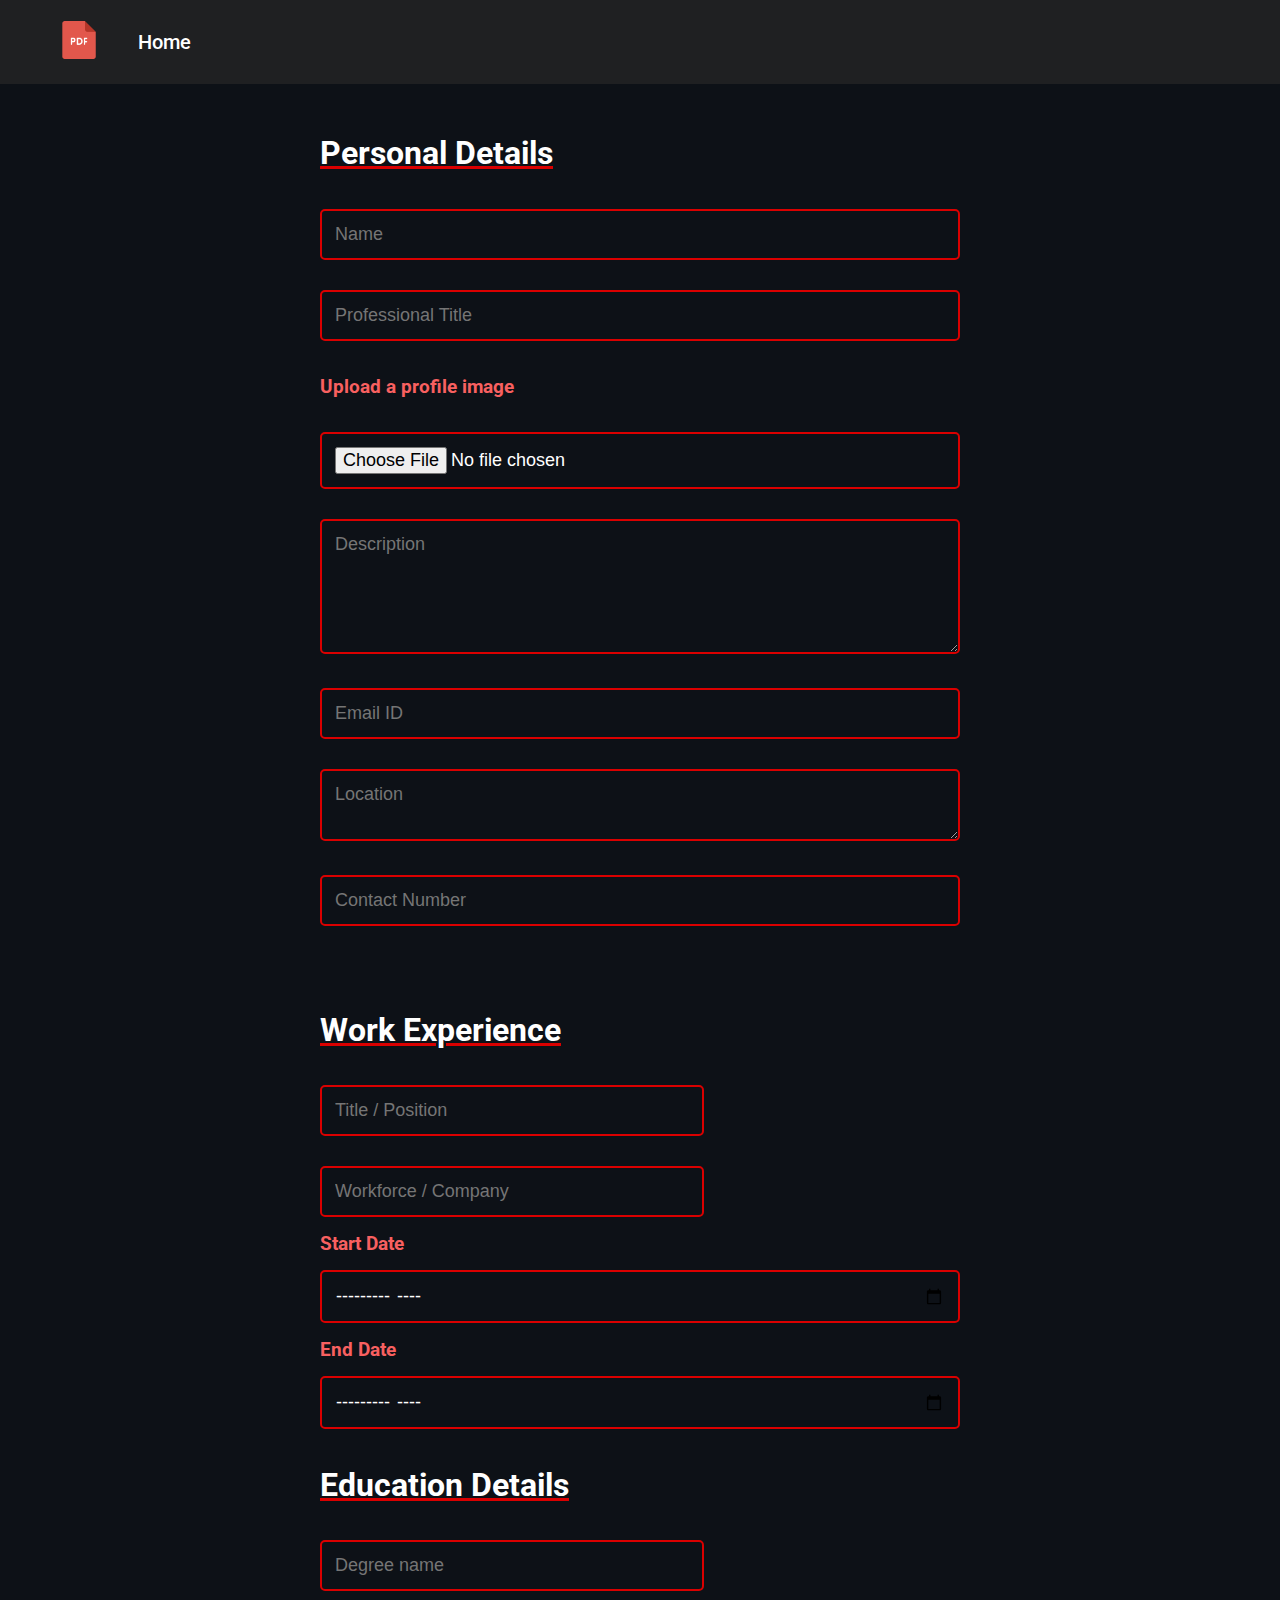
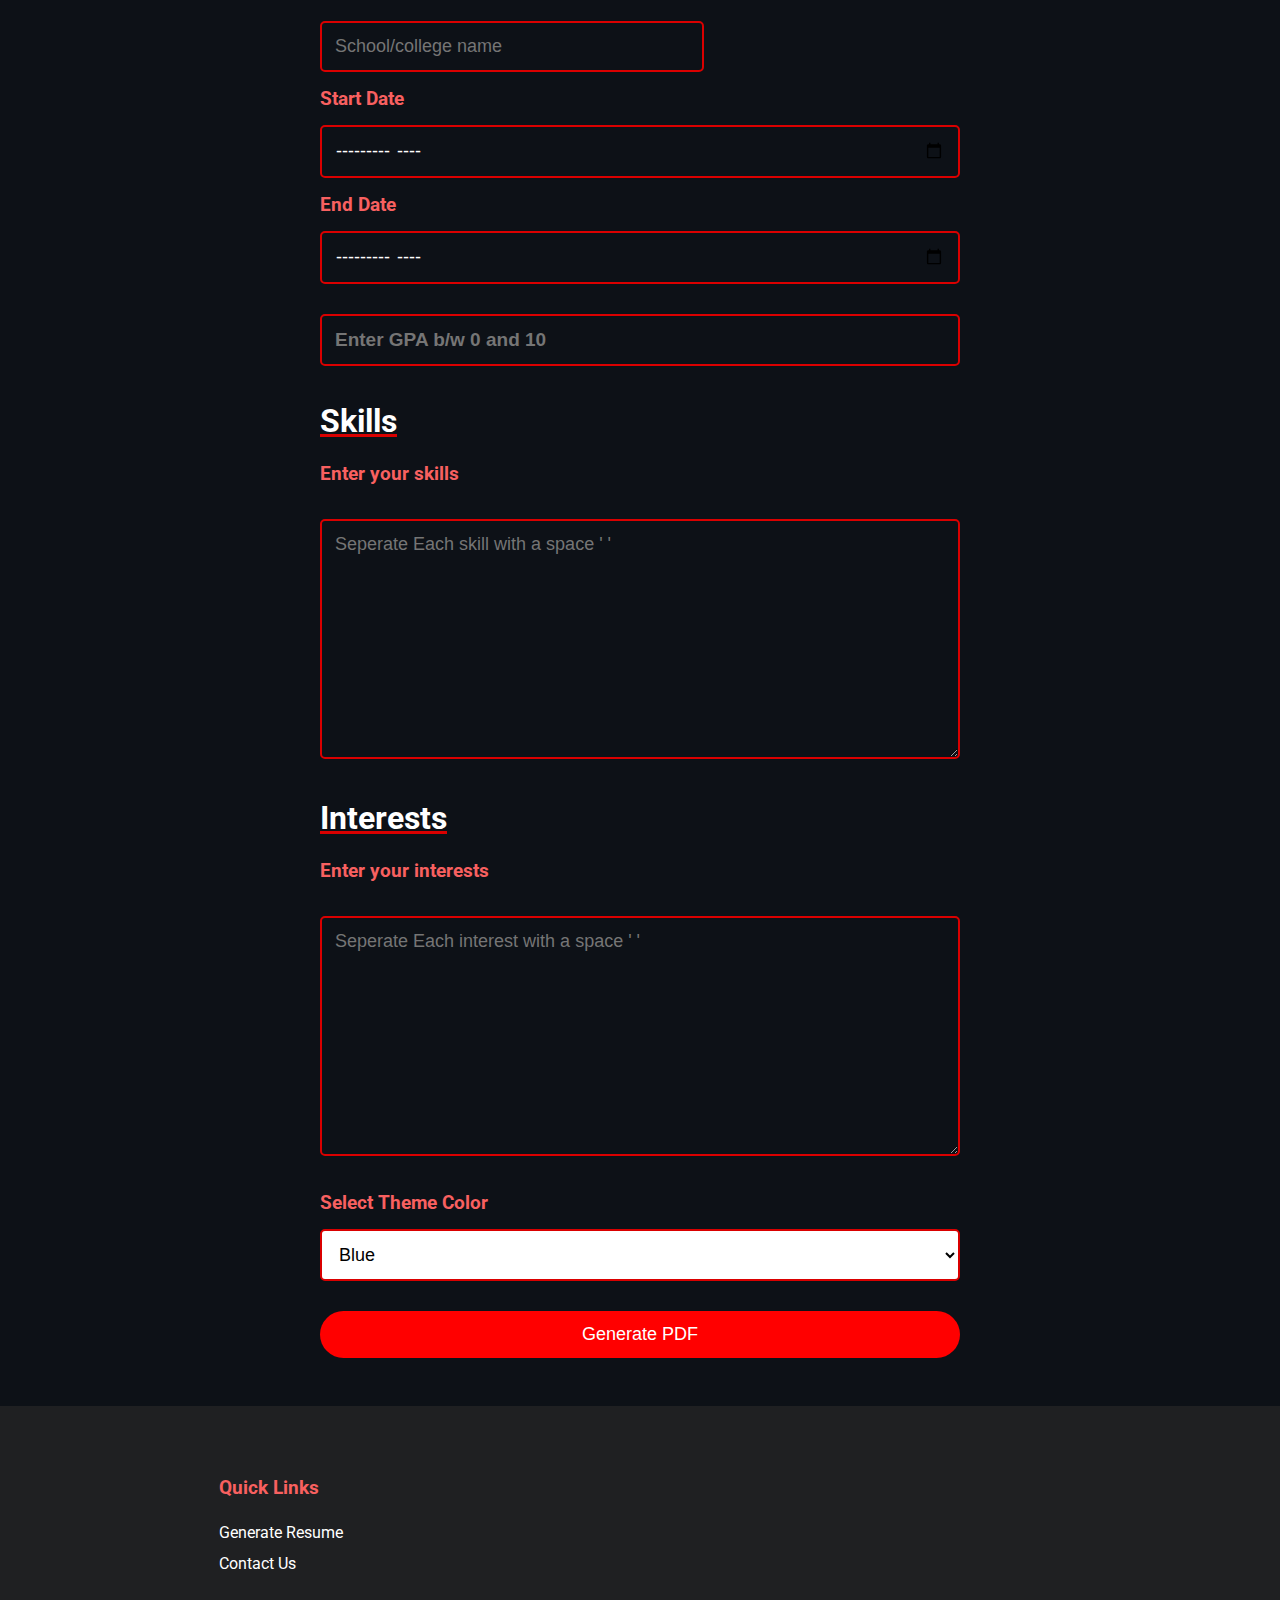
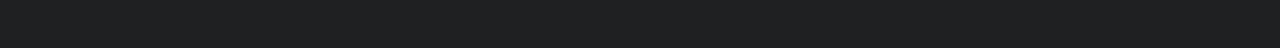
==== form.html @ a31ad81c "Add files via upload" ====
<!DOCTYPE html>
<html lang="en">

<head>
    <meta charset="UTF-8">
    <meta http-equiv="X-UA-Compatible" content="IE=edge">
    <meta name="viewport" content="width=device-width, initial-scale=1.0">
    <link rel="shortcut icon" href="images/logo.png" type="image/png">
    <link rel="stylesheet" href="css/style.css">

    <title>Resume Generator | Input Form</title>
</head>

<body>
    <!-- Navbar -->
    <nav>
        <ul class="navbar">
            <a href="index.html">
                <img src="images/logo.png" alt="logo-pdf-generator" class="nav__logo">
            </a>
            <li><a href="index.html"> Home </a></li>
        </ul>
    </nav>
    <main style="margin-top:100px">
        <!-- Introduction -->
        <div id="intro">
            <h1>Personal Details</h1>
            <input id="name" type="text" placeholder="Name">
            <input id="professionalTitle" type="text" placeholder="Professional Title">
            <p class="label__txt">Upload a profile image</p>
            <input type="file" name="file" id="file">
            <textarea name="description" id="description" cols="50" rows="5" placeholder="Description"></textarea>
            <input type="email" name="email" id="email" placeholder="Email ID">
            <textarea name="location" id="location" cols="30" rows="2" placeholder="Location"></textarea>
            <input type="tel" name="contactNo" id="contactNo" placeholder="Contact Number">

        </div>

        <!-- Work Experience Section -->
        <h1>Work Experience</h1>
        <div action="" class="work__exp">
            <input id="position" type="text" class="text__inp" placeholder="Title / Position">
            <input id="company" type="text" class="text__inp" placeholder="Workforce / Company">
            <br>
            <label class="label__txt" for="workStartDate">Start Date</label>
            <input id="workStartDate" type="month">

            <label class="label__txt" for="workEndDate">End Date</label>
            <input id="workEndDate" type="month">
            <br>
            <!-- Education details Section -->
            <h1>Education Details</h1>
            <input id="degree" type="text" class="text__inp" placeholder="Degree name">
            <input id="institution" type="text" class="text__inp" placeholder="School/college name">
            <br>
            <!-- <input id="Degree" type="text" class="text__inp" placeholder="Degree name">
            <input id="Instituion" type="text" class="text__inp" placeholder="School/college name">
            <br> -->
            <label class="label__txt" for="edStartDate">Start Date</label>
            <input id="edStartDate" type="month">

            <label class="label__txt" for="edEndDate">End Date</label>
            <input id="edEndDate" type="month">

            <input id="GPA" class="label__txt" placeholder="Enter GPA b/w 0 and 10">
            <br>


            <!-- Skills  -->
            <h1>Skills</h1>
            <div id="skills_form" class="text-area">
                <p class="label__txt">Enter your skills</p>
                <p><textarea name="Enter Skills" class="input-area" id="user_skills_input" cols="40" rows="10" required
                        placeholder="Seperate Each skill with a space ' ' "></textarea></p>
            </div>

            <!-- Interests -->
            <div id="interestSection">

                <h1>Interests</h1>
                <p class="label__txt">Enter your interests</p>
                <p> <textarea name="Interests" id="user_interests_input" class="input-area" cols="40" rows="10" required
                        placeholder="Seperate Each interest with a space ' ' "></textarea> </p>
            </div>

            <!-- Theme Selection -->
            <label class="label__txt" for="startDate">Select Theme Color </label>

            <select name="color" id="color">
                <option value="Yellow">Yellow</option>
                <option value="Blue" selected>Blue</option>
                <option value="Green">Green</option>
            </select>

            <a href="thanks.html">
                <input type="button" id="submitBtn" class="generate-btn" value="Generate PDF"
                    onclick="generateResume()">
            </a>
        </div>
    </main>
    <footer>
        <div class="quickLinks">
            <h3>Quick Links</h3>
            <ul>
                <li><a href="index.html">Generate Resume</a></li>
                <li><a href="contact.html">Contact Us</a> </li>
            </ul>
        </div>
    </footer>

    <script src="js/index.js"></script>


</body>

</html>
---- css/style.css ----
@import url("https://fonts.googleapis.com/css2?family=Roboto:wght@400;500;700&display=swap");

:root {
  --dark-black: #0d1117;
  --light-black: #1f2022;
  --grey: #8b949e;
  --light-red: rgb(248, 96, 96);
}

* {
  box-sizing: border-box;
}

a {
  text-decoration: none;
  color: white;
}

body {
  margin: 0;
  padding: 0;
  background-color: var(--dark-black);
  color: white;
  font-family: "Roboto", sans-serif;
}

h1 {
  text-decoration: underline;
  text-decoration-color: #da0000;
}

/* NAVBAR */
nav {
  position: fixed;
  width: 100%;
  top: 0;
  background-color: var(--light-black);
}

.navbar {
  margin: 0;
  display: flex;
  align-items: center;
}

.navbar li {
  list-style-type: none;
  padding: 30px 20px;
}

ul.navbar a {
  font-weight: 500;
  color: white;
  font-size: 20px;
}

.nav__logo {
  width: 78px;
  height: 78px;
  padding: 20px 20px;
}

/* HOMEPAGE */
#banner {
  width: 100%;
  height: 90%;
  display: flex;
}

.banner-div {
  width: 50%;
  margin-right: 4%;
}

.img-container {
  padding: 7% 4%;
}

.heading {
  margin: 17% 0 4%;
  font-size: 50px;
  color: white;
}

.generate-btn {
  outline: none;
  background: red;
  border: none;
  padding: 13px 22px;
  border-radius: 25px;
  cursor: pointer;
}

.generate-btn a {
  color: white;
  text-decoration: none;
  font-size: 20px;
}

.generate-btn-outline {
  background: transparent;
  padding: 7px 12px;
  color: red;
  border: 3px solid red;
  border-radius: 25px;
}

.generateBtn__text {
  font-weight: 700;
}

/* INPUT FORM */
main {
  padding: 1% 25%;
}

#intro {
  margin-bottom: 70px;
}

input,
textarea,
select {
  color: white;
  font-family: Helvetica, Arial, sans-serif;
  font-weight: 500;
  font-size: 18px;
  border-radius: 5px;
  background-color: transparent;
  border: 2px solid #da0000;
  transition: all 0.3s;
  padding: 13px;
  margin: 15px 0;
  width: 100%;
  box-sizing: border-box;
  outline: 0;
}

select {
  background: white;
  color: black;
}

.text__inp {
  width: 60%;
}

.label__txt {
  font-size: 19px;
  font-weight: bold;
  color: var(--light-red);
}

/* CONTACT */
.contactForm form {
  max-width: 420px;
  margin: 20px auto;
}

.contactForm h1 {
  text-align: center;
  font-family: "Lucida Sans", "Lucida Sans Regular", "Lucida Grande",
    "Lucida Sans Unicode", Geneva, Verdana, sans-serif;
  margin: 50px auto 10px;
  color: white;
  text-decoration: none;
}

.contactForm .feedback-input {
  color: white;
  font-family: Helvetica, Arial, sans-serif;
  font-weight: 500;
  font-size: 18px;
  border-radius: 5px;
  line-height: 22px;
  background-color: transparent;
  border: 2px solid #da0000;
  transition: all 0.3s;
  padding: 13px;
  margin-bottom: 15px;
  width: 100%;
  box-sizing: border-box;
  outline: 0;
}

.contactForm .feedback-input:focus {
  border: 2px solid #dd0000;
}

.contactForm textarea {
  height: 150px;
  line-height: 150%;
  resize: vertical;
}

.contactForm [type="submit"] {
  font-family: "Montserrat", Arial, Helvetica, sans-serif;
  width: 100%;
  background: #da0000;
  border-radius: 5px;
  border: 0;
  cursor: pointer;
  color: white;
  font-size: 24px;
  padding-top: 10px;
  padding-bottom: 10px;
  transition: all 0.3s;
  margin-top: -4px;
  font-weight: 700;
}

.contactForm [type="submit"]:hover {
  background: #db0000;
}

footer {
  width: 100%;
  background: var(--light-black);
  padding: 2% 15%;
  color: white;
  margin-top: 20px;
  display: flex;
  flex-direction: row;
}

footer ul {
  padding: 0;
}

footer li {
  list-style-type: none;
  padding: 2% 0;
}

footer a:hover {
  color: var(--light-red);
}

footer div {
  width: 33%;
  margin: 3%;
}

.copyright {
  border-right: none;
}

footer p {
  margin: 5px 0;
}

footer h3 {
  color: var(--light-red);
}

/* About */
.flexc {
  display: flex;
  margin: 0 50px;
  background-color: rgb(10, 9, 9);
}

.flexc > div {
  display: flex;
  flex-direction: column;
  justify-content: center;
  align-items: center;
  background-color: #f1f1f1;
  border-radius: 25px;
  color: rgb(116, 109, 109);
  margin: 10px;
  padding: 70px 40px;
  width: 100px;
  font-size: 20px;
}
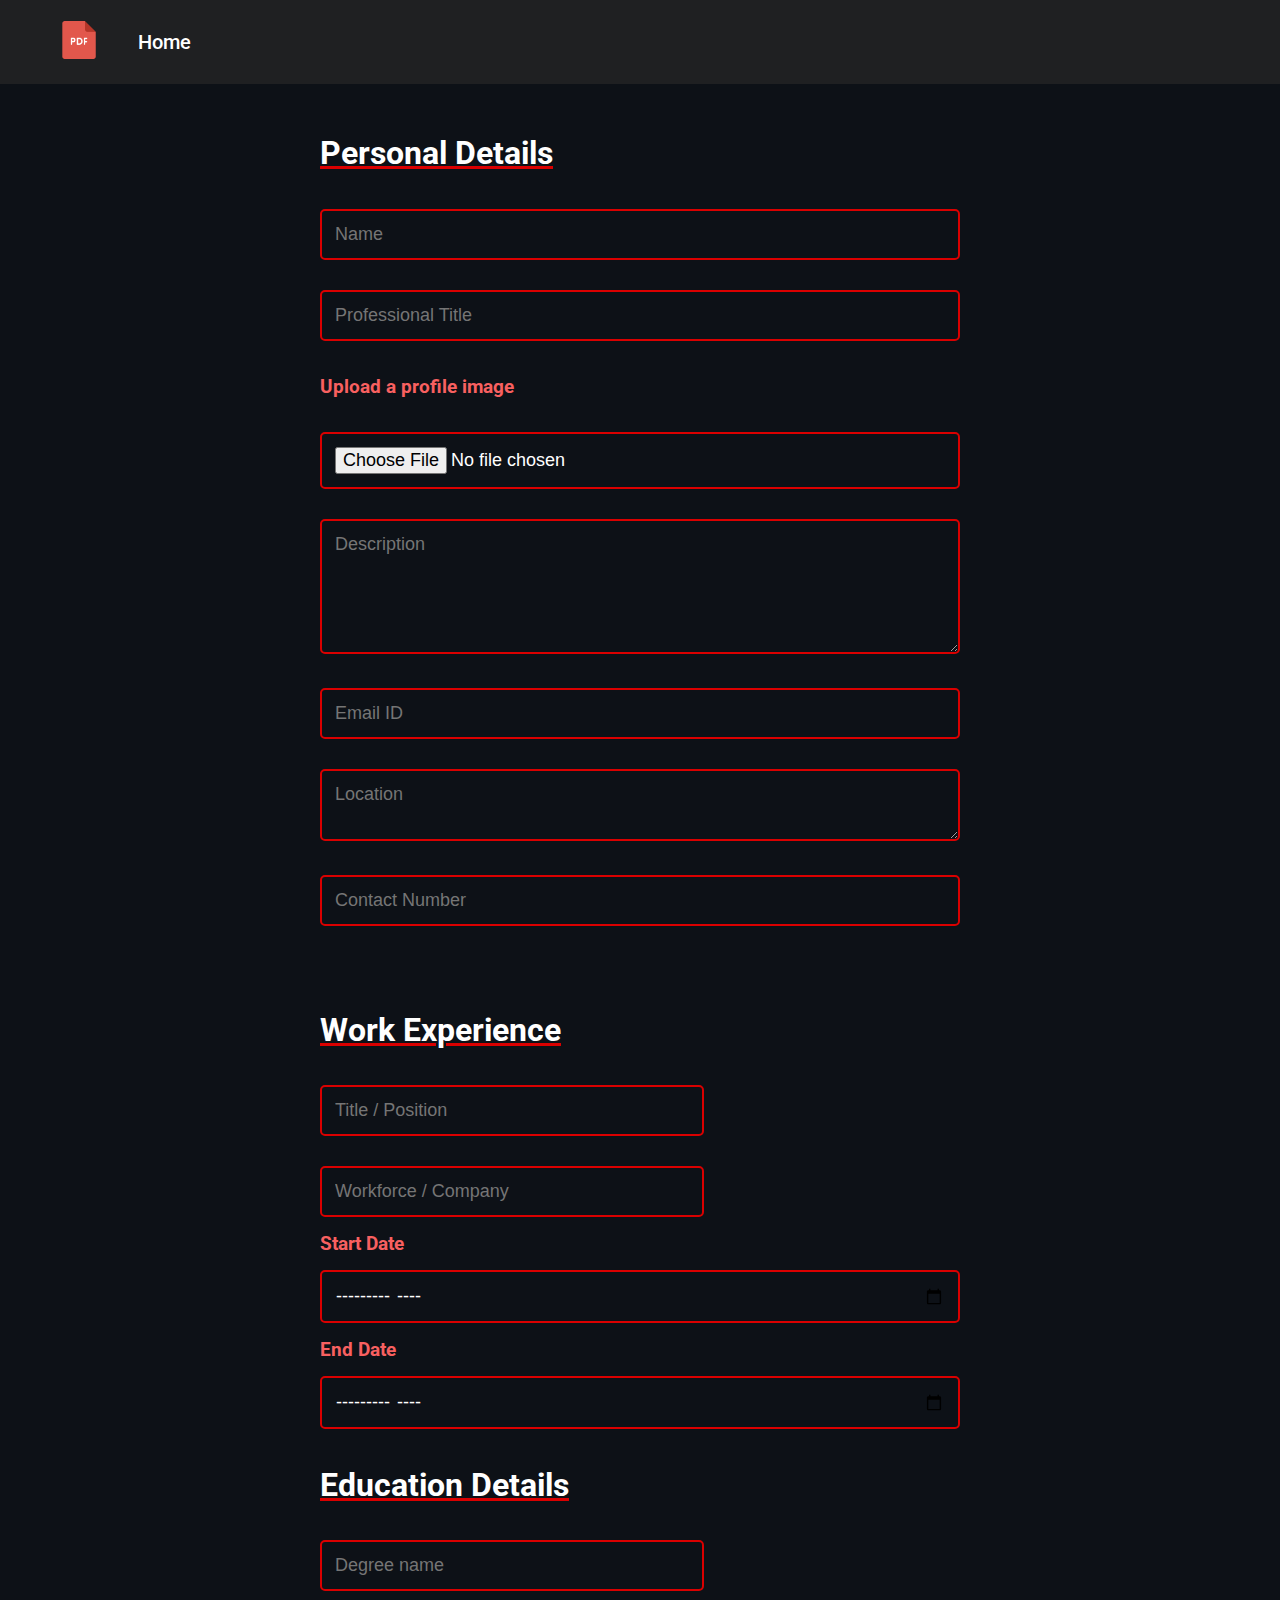
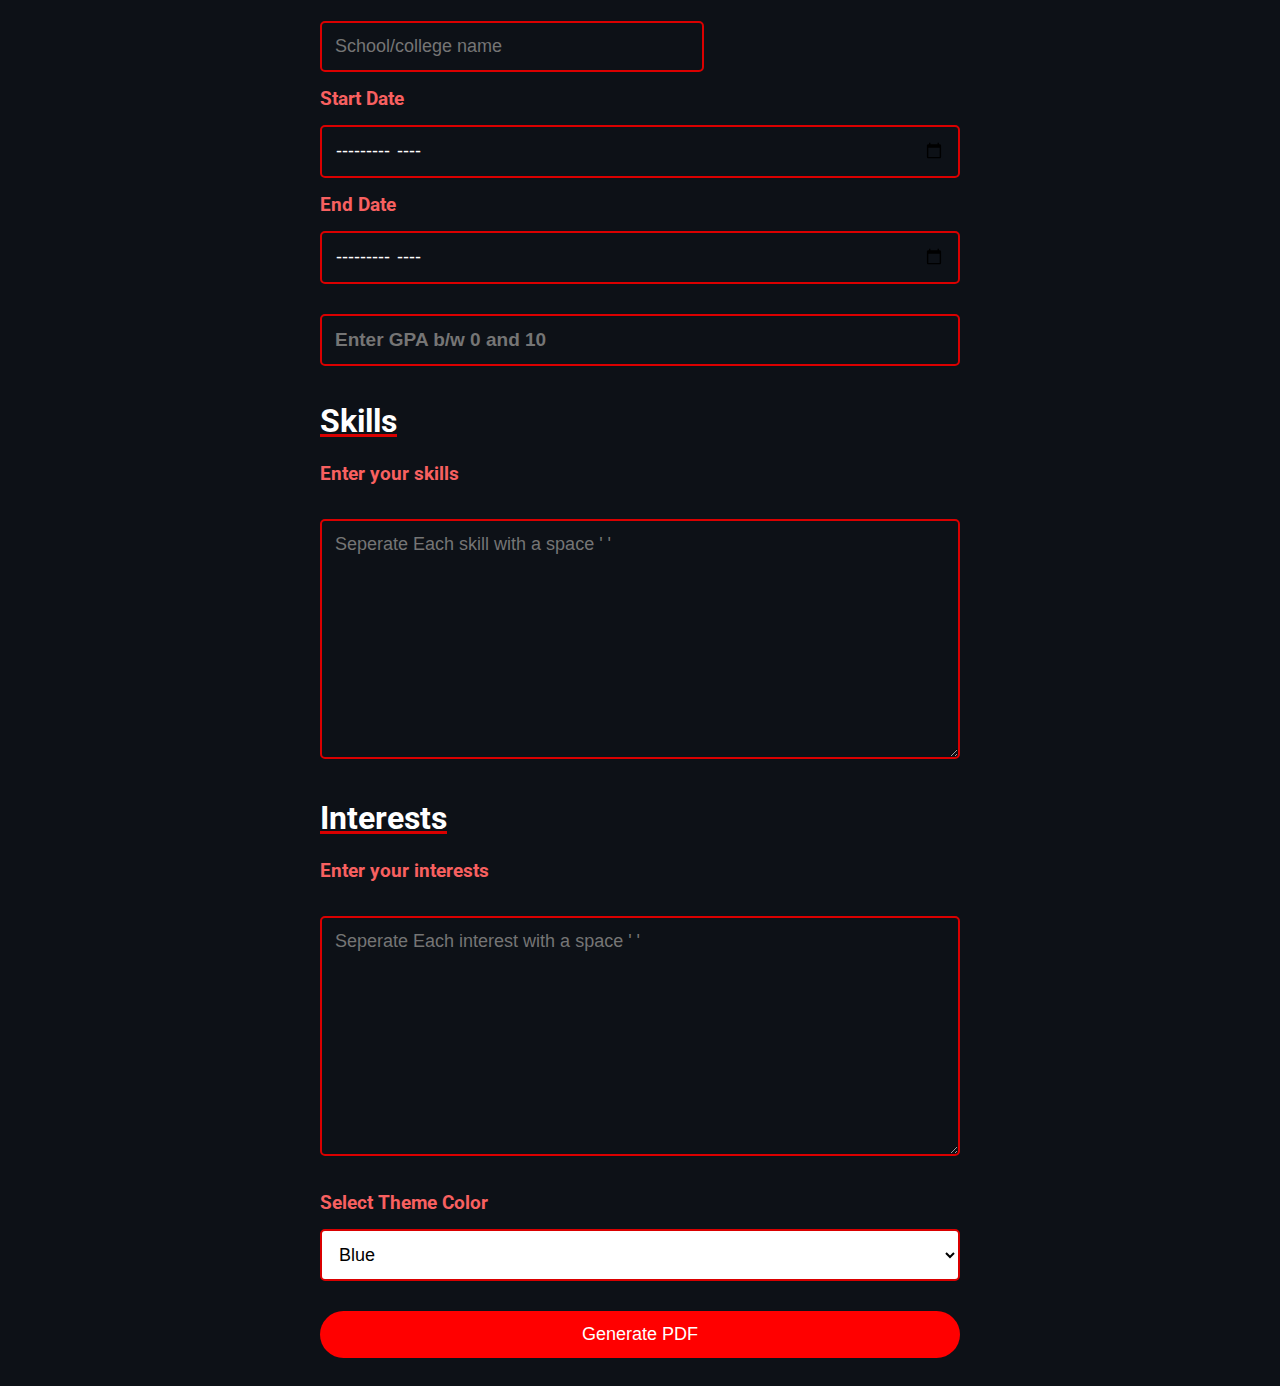
==== commit 21981549: "Update form.html" ====
--- a/form.html
+++ b/form.html
@@ -98,19 +98,10 @@
             </a>
         </div>
     </main>
-    <footer>
-        <div class="quickLinks">
-            <h3>Quick Links</h3>
-            <ul>
-                <li><a href="index.html">Generate Resume</a></li>
-                <li><a href="contact.html">Contact Us</a> </li>
-            </ul>
-        </div>
-    </footer>
-
+   
     <script src="js/index.js"></script>
 
 
 </body>
 
-</html>+</html>
